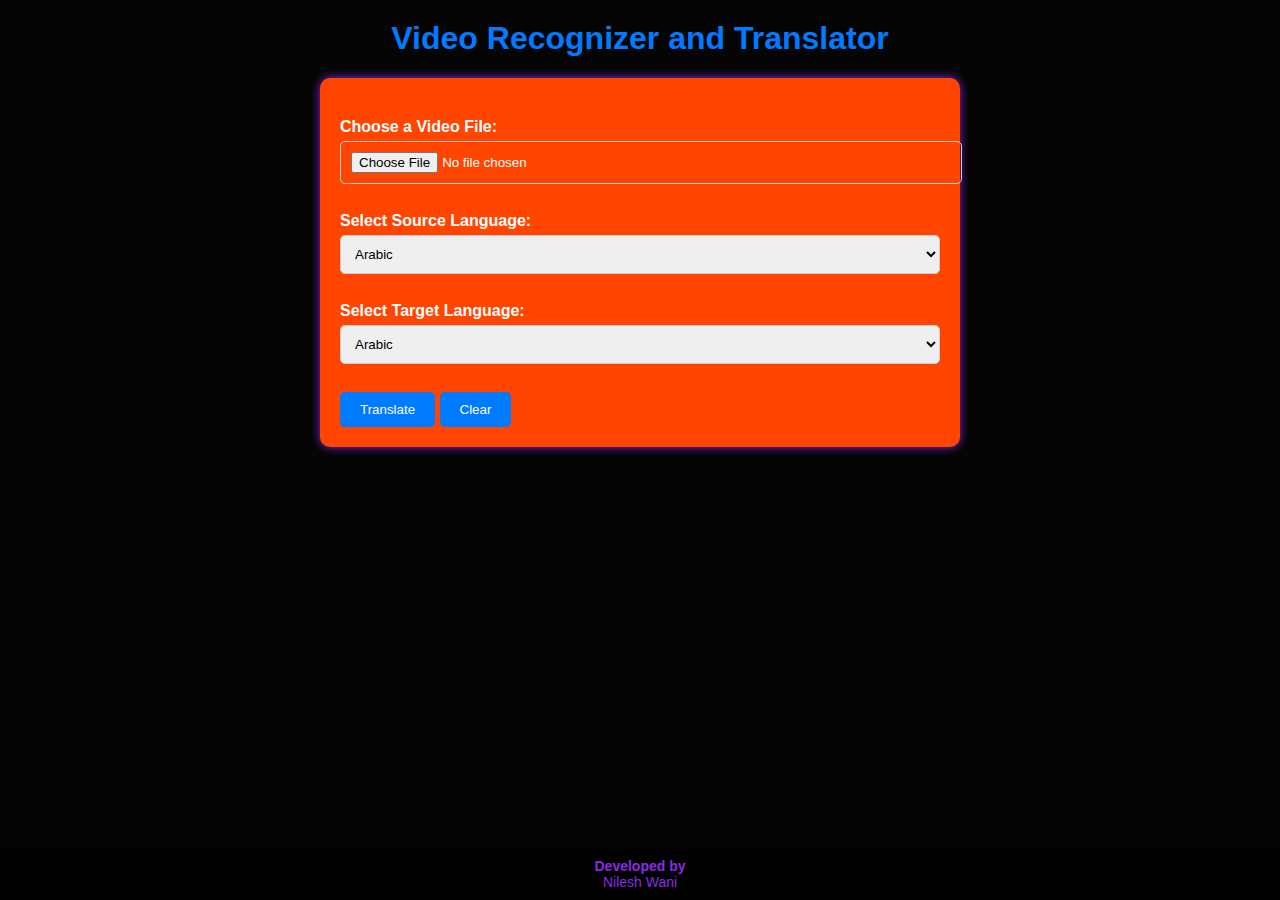
==== templates/index.html @ 772663f5 "ml-app" ====
<!DOCTYPE html>
<html lang="en">

<head>
    <meta charset="UTF-8">
    <meta name="viewport" content="width=device-width, initial-scale=1.0">
    <link rel="stylesheet" href="{{ url_for('static', filename='indexstyle.css') }}">
    <title>Voxify- Recognizer and Translator</title>
    <style>
        body {
            font-family: 'Arial', sans-serif;
            background-color: #050505;
            margin: 0;
            padding: 0;
        }

        h1 {
            text-align: center;
            margin-top: 20px;
            color: #007bff;
            font-size: 32px;
        }

        .container {
            max-width: 600px;
            margin: 0 auto;
            padding: 20px;
            background-color: orangered;
            border-radius: 10px;
            box-shadow: 0 0 10px blueviolet;
            transition: transform 0.3s ease-in-out;
        }

        .container:hover {
            transform: scale(1.02);
        }

        .container {
            color: white;
            /* Set text color to white */
            font-weight: bold;
            /* Make text bold */
        }

        form {
            margin-top: 20px;
        }

        label {
            display: block;
            margin-bottom: 5px;
            color: white;
            /* Set text color to white */
            font-weight: bold;
            /* Make text bold */
        }

        input[type="file"],
        select {
            width: 100%;
            padding: 10px;
            margin-bottom: 10px;
            border: 1px solid #ccc;
            border-radius: 5px;
        }

        input[type="submit"],
        input[type="button"] {
            background-color: #007bff;
            color: #fff;
            padding: 10px 20px;
            border: none;
            border-radius: 5px;
            cursor: pointer;
            transition: background-color 0.3s ease-in-out;
        }

        input[type="submit"]:hover,
        input[type="button"]:hover {
            background-color: #0056b3;
        }

        h2 {
            margin-top: 20px;
            color: #333;
            font-size: 24px;
            font-weight: bold;
        }

        p {
            white-space: pre-wrap;
            color: #555;
            font-size: 16px;
        }

        /* Style for the select element */
        select {
            color: black;
            /* Set the text color to black */
        }

        /* Style for the placeholder text in options */
        option {
            color: black;
            /* Set the placeholder text color to black */
            font-weight: bold;
            /* Make placeholder text bold */
        }

        footer {
            text-align: center;
            background-color: black;
            color: blueviolet;
            padding: 10px 0;
            position: absolute;
            bottom: 0;
            width: 100%;
        }
    </style>
</head>

<body>
    <h1>Video Recognizer and Translator</h1>

    <div class="container">
        <form method="POST" action="/" enctype="multipart/form-data">
            <label for="file">Choose a Video File:</label>
            <input type="file" name="video" accept="video/*" required><br><br>

            <label for="source_language">Select Source Language:</label>
            <select name="source_language" id="language">
                <option style="font-weight: bold;" value="ar">Arabic</option>
                <option style="font-weight: bold;" value="da">Danish</option>
                <option style="font-weight: bold;" value="de">German</option>
                <option style="font-weight: bold;" value="el">Greek</option>
                <option style="font-weight: bold;" value="es">Spanish</option>
                <option style="font-weight: bold;" value="fi">Finnish</option>
                <option style="font-weight: bold;" value="fr">French</option>
                <option style="font-weight: bold;" value="hi">Hindi</option>
                <option style="font-weight: bold;" value="en">English</option>
                <option style="font-weight: bold;" value="it">Italian</option>
                <option style="font-weight: bold;" value="ja">Japanese</option>
                <option style="font-weight: bold;" value="ko">Korean</option>
                <option style="font-weight: bold;" value="mr">Marathi</option>
                <option style="font-weight: bold;" value="pl">Polish</option>
                <option style="font-weight: bold;" value="pt">Portuguese</option>
                <option style="font-weight: bold;" value="ru">Russian</option>
                <option style="font-weight: bold;" value="ta">Tamil</option>
                <option style="font-weight: bold;" value="tr">Turkish</option>
                <option style="font-weight: bold;" value="zh-cn">Chinese (Simplified)</option>
                <option style="font-weight: bold;" value="zh-tw">Chinese (Traditional)</option>
                <!-- Add more language options here -->
            </select><br><br>

            <label for="target_language">Select Target Language:</label>
            <select name="target_language" id="language">
                <option style="font-weight: bold;" value="ar">Arabic</option>
                <option style="font-weight: bold;" value="da">Danish</option>
                <option style="font-weight: bold;" value="de">German</option>
                <option style="font-weight: bold;" value="el">Greek</option>
                <option style="font-weight: bold;" value="es">Spanish</option>
                <option style="font-weight: bold;" value="fi">Finnish</option>
                <option style="font-weight: bold;" value="fr">French</option>
                <option style="font-weight: bold;" value="hi">Hindi</option>
                <option style="font-weight: bold;" value="en">English</option>
                <option style="font-weight: bold;" value="it">Italian</option>
                <option style="font-weight: bold;" value="ja">Japanese</option>
                <option style="font-weight: bold;" value="ko">Korean</option>
                <option style="font-weight: bold;" value="mr">Marathi</option>
                <option style="font-weight: bold;" value="pl">Polish</option>
                <option style="font-weight: bold;" value="pt">Portuguese</option>
                <option style="font-weight: bold;" value="ru">Russian</option>
                <option style="font-weight: bold;" value="ta">Tamil</option>
                <option style="font-weight: bold;" value="tr">Turkish</option>
                <option style="font-weight: bold;" value="zh-cn">Chinese (Simplified)</option>
                <option style="font-weight: bold;" value="zh-tw">Chinese (Traditional)</option>
                <!-- Add more language options here -->
            </select><br><br>

            <input type="submit" value="Translate" id="translateBtn" onclick="showLoader()">
            <span id="loader" style="display:none;">⏳ Translating...</span>




            <!-- Clear button to clear previous translations and empty the uploads folder -->
            <input type="button" value="Clear" onclick="clearTranslations()">
        </form>

    </div>
    <footer style="text-align: center; margin-top: 20px; color: blueviolet; font-size: 14px;">
        <b>Developed by</b><br>
        Nilesh Wani</b>
    </footer>

</body>

</html>
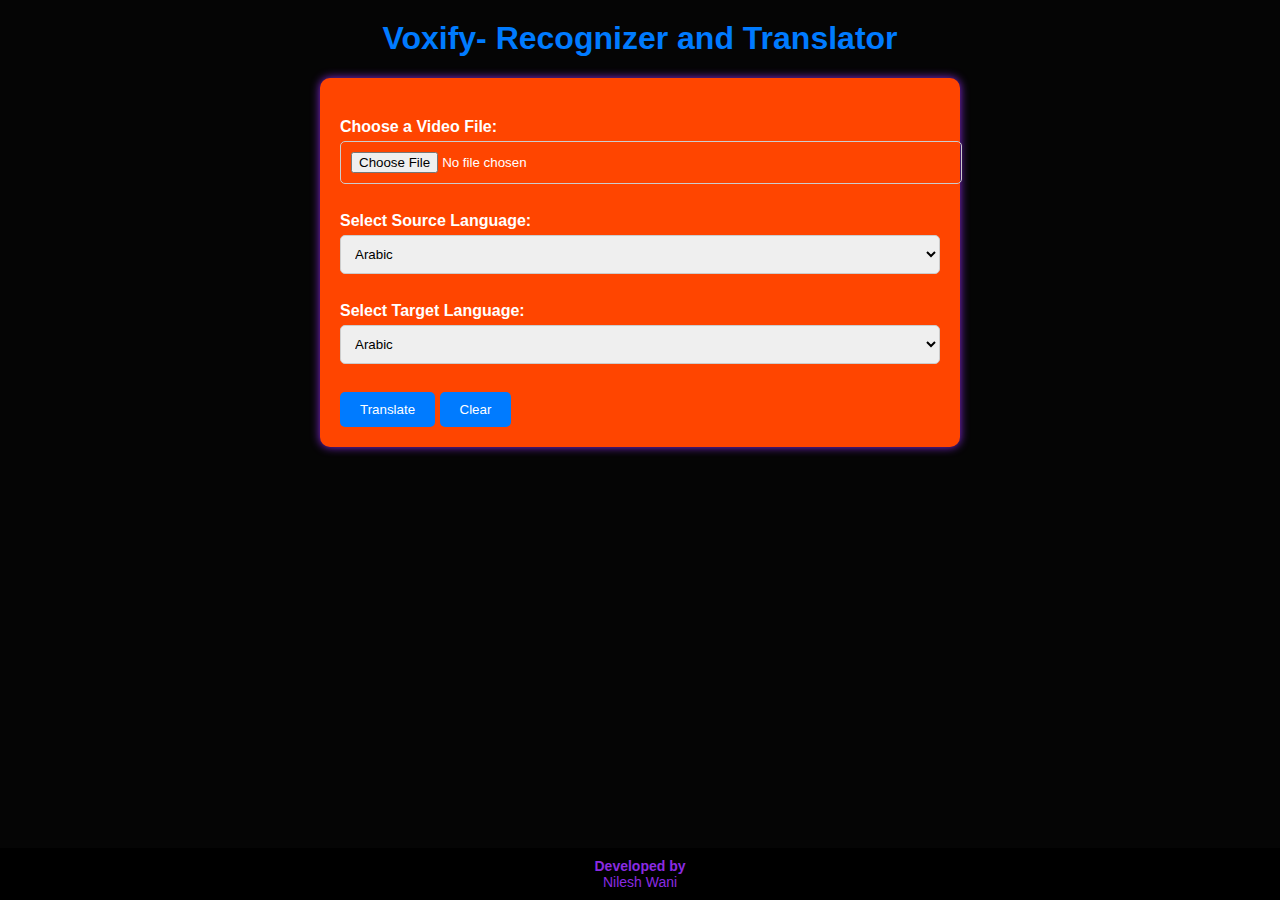
==== commit 207de2b0: "Update index.html" ====
--- a/templates/index.html
+++ b/templates/index.html
@@ -120,7 +120,7 @@
 </head>
 
 <body>
-    <h1>Video Recognizer and Translator</h1>
+    <h1>Voxify- Recognizer and Translator</h1>
 
     <div class="container">
         <form method="POST" action="/" enctype="multipart/form-data">
@@ -195,4 +195,4 @@
 
 </body>
 
-</html>+</html>
